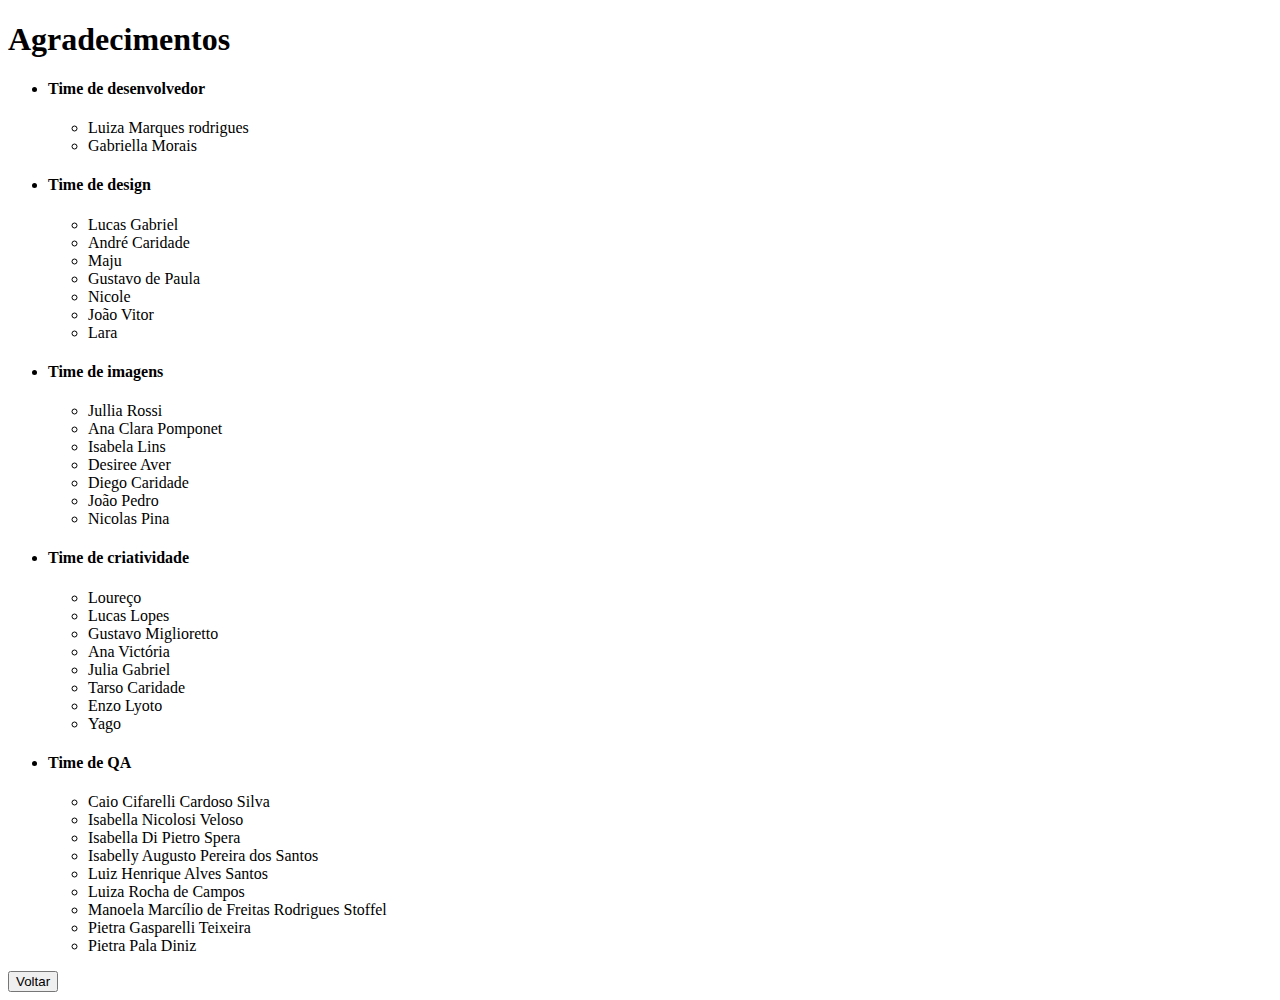
==== pages/agradecimentos.html @ 250703e1 "Agradecimentos" ====
<!DOCTYPE html>
<html lang="pt-br">
<head>
    <meta charset="UTF-8">
    <meta http-equiv="X-UA-Compatible" content="IE=edge" /> 
    <meta name="viewport" content="width=device-width, initial-scale=1.0">

    <link rel="shortcut icon" href="../image/kangaroo.png" type="image/x-icon" />
    <link rel="stylesheet" href="../css/agradecimentos.css" />
  

    <title>Jogo da Memória</title>
</head>
<body>
    <main>
        <div class="agradecimentos">
            <h1>Agradecimentos</h1>
            <ul class="lista-times">
                <li class="time">
                    <h4>Time de desenvolvedor</h4>
                    <ul class="lista-nomes">
                        <li>Luiza Marques rodrigues</li>
                        <li>Gabriella Morais</li>
                    </ul>
                </li>
                <li class="time">
                    <h4>Time de design</h4>
                    <ul class="lista-nomes">
                        <li>Lucas Gabriel</li>
                        <li>André Caridade</li>
                        <li>Maju</li>
                        <li>Gustavo de Paula</li>
                        <li>Nicole</li>
                        <li>João Vitor</li>
                        <li>Lara</li>
                    </ul>
                </li>
                <li class="time">
                    <h4>Time de imagens</h4>
                    <ul class="lista-nomes">
                        <li>Jullia Rossi</li>
                        <li>Ana Clara Pomponet</li>
                        <li>Isabela Lins</li>
                        <li>Desiree Aver</li>
                        <li>Diego Caridade</li>
                        <li>João Pedro</li>
                        <li>Nicolas Pina</li>
                    </ul>
                </li>
                <li class="time">
                    <h4>Time de criatividade</h4>
                    <ul class="lista-nomes">
                        <li>Loureço</li>
                        <li>Lucas Lopes</li>
                        <li>Gustavo Miglioretto</li>
                        <li>Ana Victória</li>
                        <li>Julia Gabriel</li>
                        <li>Tarso Caridade</li>
                        <li>Enzo Lyoto</li>
                        <li>Yago</li>
                    </ul>
                </li>       
                <li class="time">
                    <h4>Time de QA</h4>
                    <ul class="lista-nomes">
                        <li>Caio Cifarelli Cardoso Silva</li>
                        <li>Isabella Nicolosi Veloso</li>
                        <li>Isabella Di Pietro Spera</li>
                        <li>Isabelly Augusto Pereira dos Santos</li>
                        <li>Luiz Henrique Alves Santos</li>
                        <li>Luiza Rocha de Campos</li>
                        <li>Manoela Marcílio de Freitas Rodrigues Stoffel</li>
                        <li>Pietra Gasparelli Teixeira</li>
                        <li>Pietra Pala Diniz</li>
                    </ul>
                </li>
            </ul>
        </div>
        <button type="button" class="button">Voltar</button>
    </main>

    <script>
        
        const handleButton = () => {
            window.location = '../index.html'
        }

        const button = document.querySelector('.button')
        button.addEventListener('click', handleButton)
    </script>
</body>
</html>
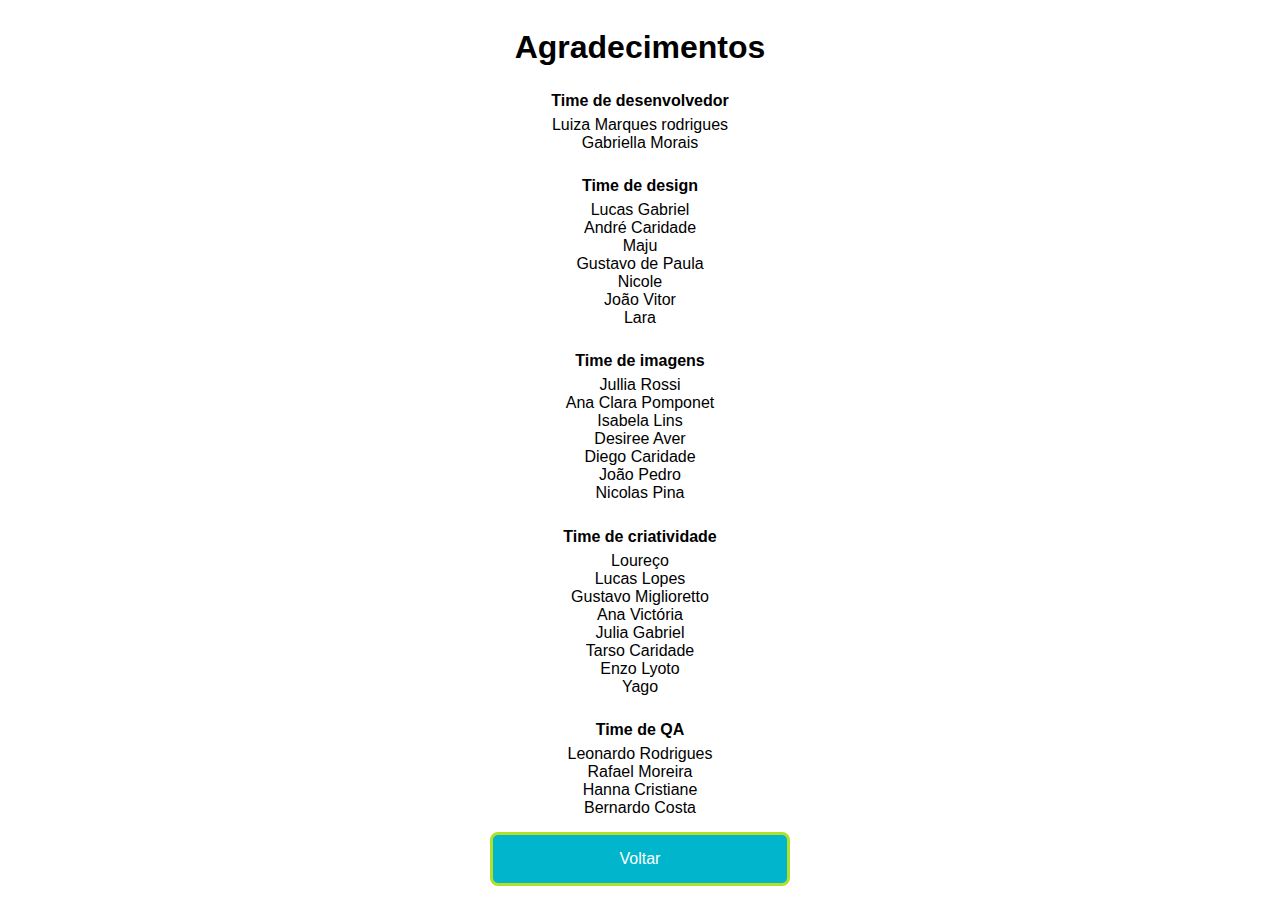
==== commit 3c206ae4: "Agradecimento" ====
--- a/pages/agradecimentos.html
+++ b/pages/agradecimentos.html
@@ -63,15 +63,10 @@
                 <li class="time">
                     <h4>Time de QA</h4>
                     <ul class="lista-nomes">
-                        <li>Caio Cifarelli Cardoso Silva</li>
-                        <li>Isabella Nicolosi Veloso</li>
-                        <li>Isabella Di Pietro Spera</li>
-                        <li>Isabelly Augusto Pereira dos Santos</li>
-                        <li>Luiz Henrique Alves Santos</li>
-                        <li>Luiza Rocha de Campos</li>
-                        <li>Manoela Marcílio de Freitas Rodrigues Stoffel</li>
-                        <li>Pietra Gasparelli Teixeira</li>
-                        <li>Pietra Pala Diniz</li>
+                        <li>Leonardo Rodrigues</li>
+                        <li>Rafael Moreira</li>
+                        <li>Hanna Cristiane</li>
+                        <li>Bernardo Costa</li>
                     </ul>
                 </li>
             </ul>
--- a/css/agradecimentos.css
+++ b/css/agradecimentos.css
@@ -0,0 +1,36 @@
+body {
+    font-family: Arial, Helvetica, sans-serif;
+}
+
+main {
+    align-items: center;
+    display: flex;
+    flex-direction: column;
+}
+
+.agradecimentos {
+    text-align: center;
+    margin-bottom: 15px;
+  h4{
+   padding: 4px;
+   margin-bottom: 2px;
+    }
+}
+
+.lista-times, .lista-nomes {
+    list-style: none;
+    margin: 0;
+    padding: 0;
+}
+
+.button {
+    background-color: #00b5cc;
+    border: 3px solid #b2df28;
+    border-radius: 8px;
+    color: #fff;
+    cursor: pointer;
+    font-size: 1em;
+    max-width: 300px;
+    padding: 15px;
+    width: 100%;
+}